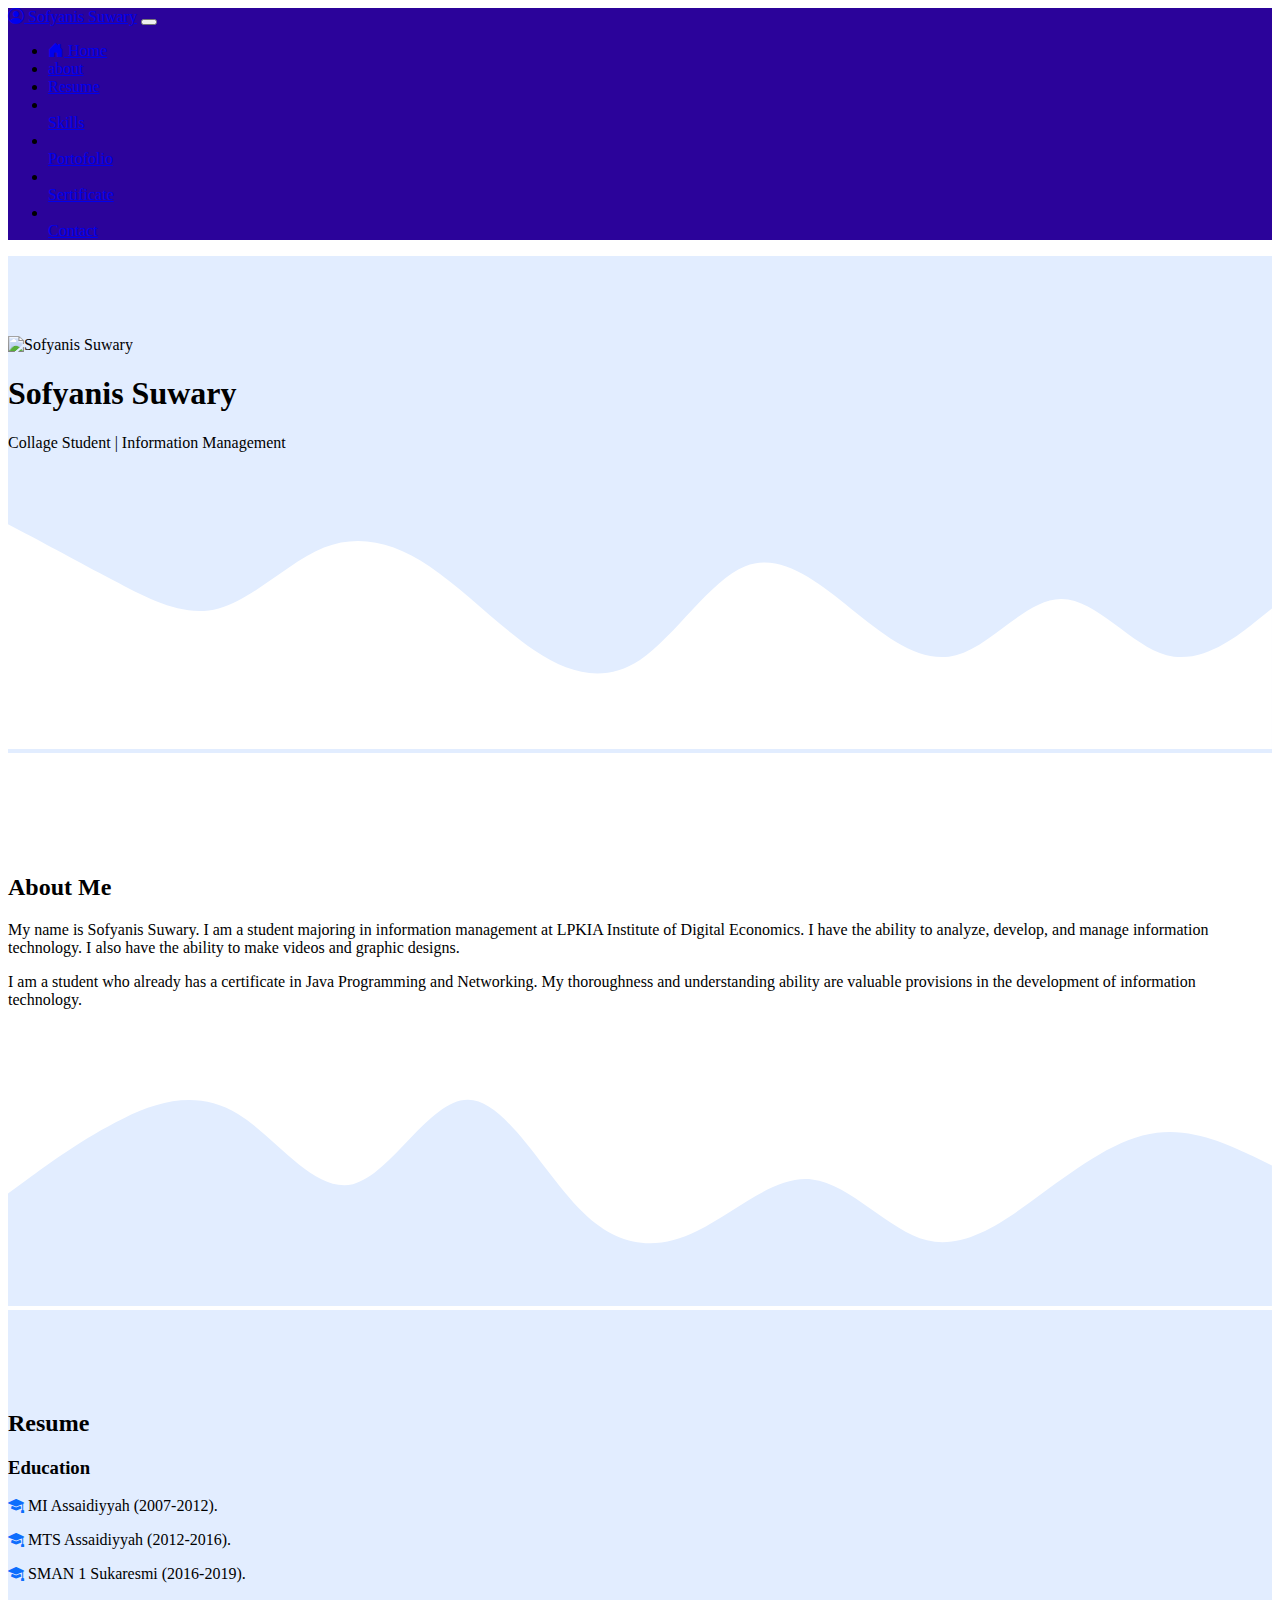
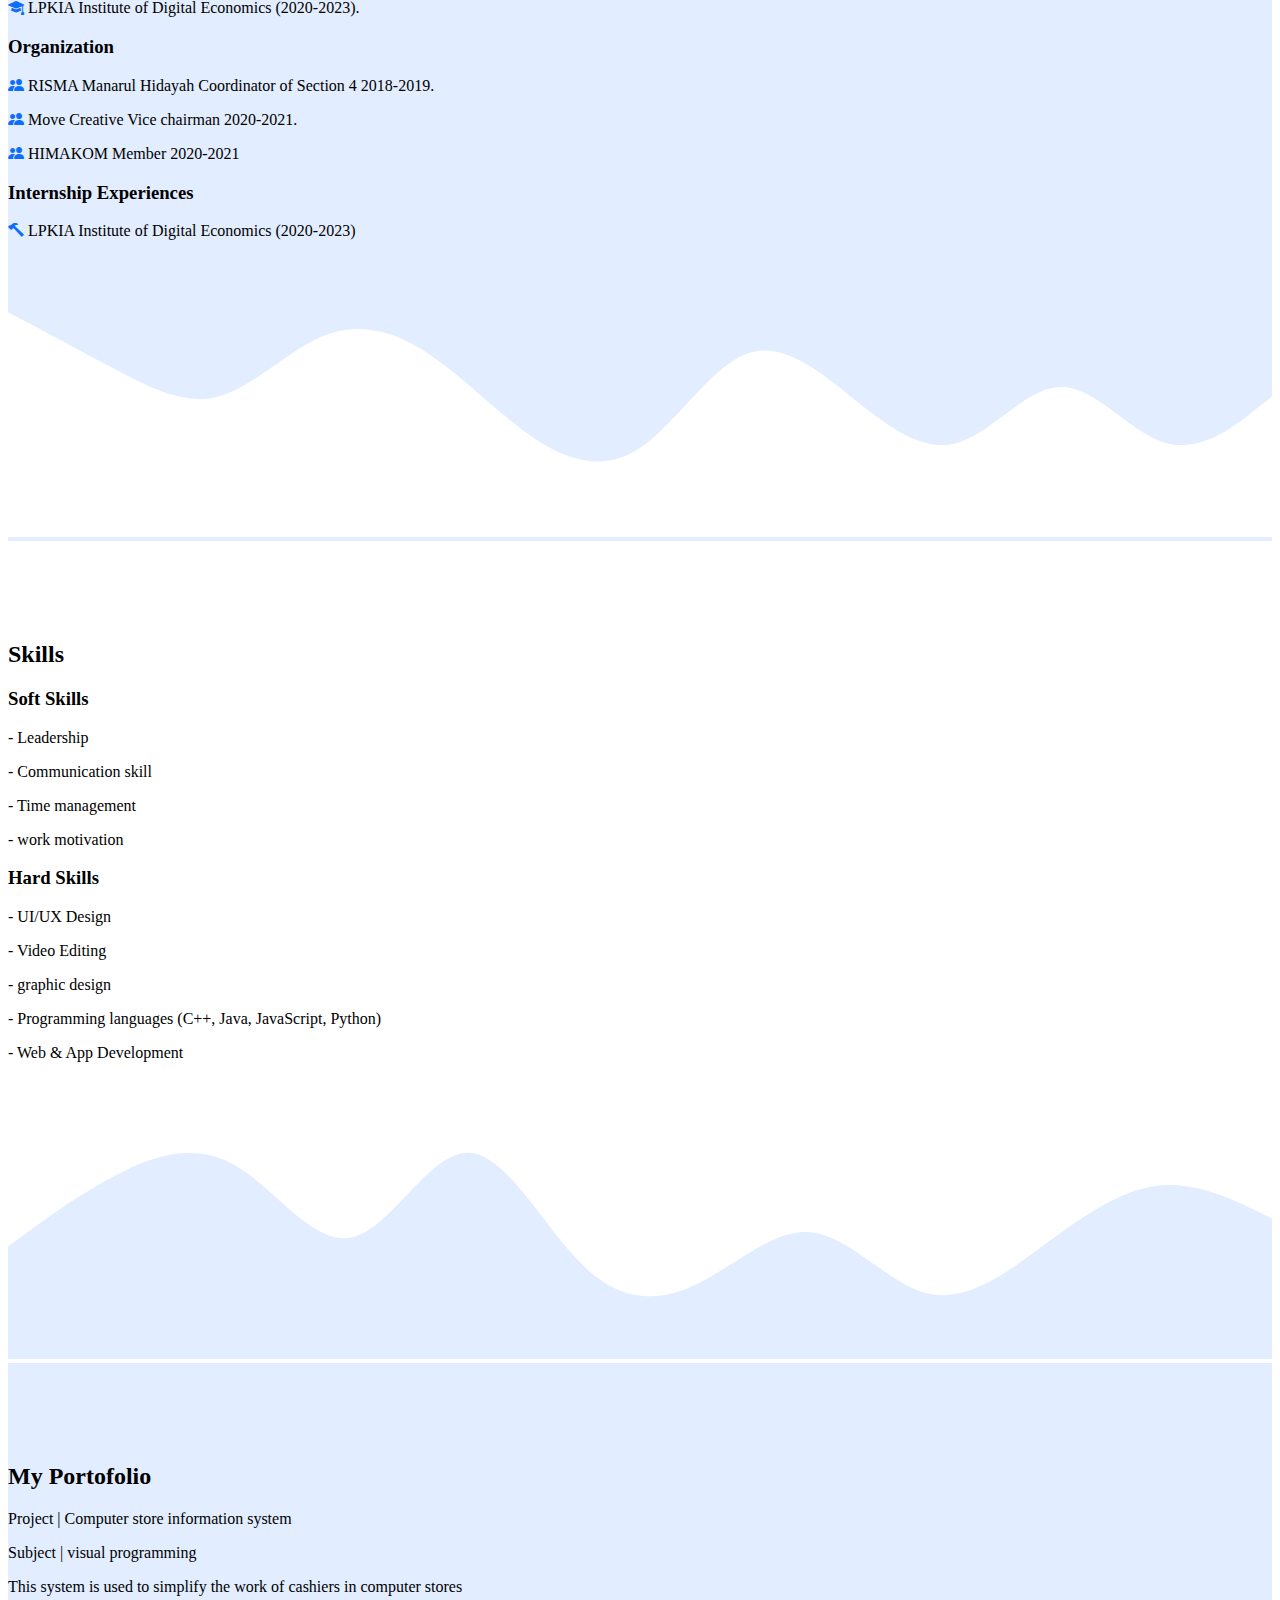
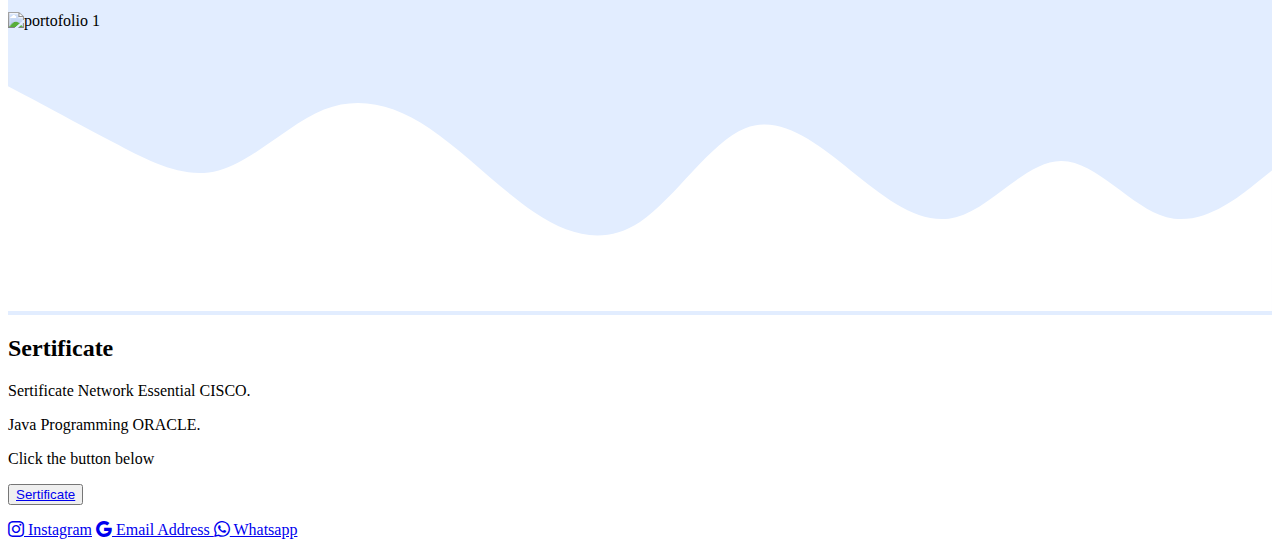
==== index.html @ a682ca97 "first commit" ====
<!DOCTYPE html>
<html lang="en">
  <head>
    <!-- Required meta tags -->
    <meta cha rset="utf-8" />
    <meta name="viewport" content="width=device-width, initial-scale=1" />

    <!-- Bootstrap CSS -->
    <link href="https://cdn.jsdelivr.net/npm/bootstrap@5.1.3/dist/css/bootstrap.min.css" rel="stylesheet" integrity="sha384-1BmE4kWBq78iYhFldvKuhfTAU6auU8tT94WrHftjDbrCEXSU1oBoqyl2QvZ6jIW3" crossorigin="anonymous" />

    <!-- My CSS -->
    <link rel="stylesheet" href="style.css" />

    <!-- Bootstrap Icon -->
    <link rel="stylesheet" href="https://cdn.jsdelivr.net/npm/bootstrap-icons@1.8.1/font/bootstrap-icons.css" />

    <title>My CV | Sofyanis Suwary</title>
  </head>
  <body id="home">
    <!-- navbar -->
    <nav class="navbar navbar-expand-lg navbar-dark shadow-sm fixed-top" style="background-color: #2b039a">
      <div class="container">
        <a class="navbar-brand" href="#"><i class="bi bi-person-circle"></i> Sofyanis Suwary</a>
        <button class="navbar-toggler" type="button" data-bs-toggle="collapse" data-bs-target="#navbarNavAltMarkup" aria-controls="navbarNavAltMarkup" aria-expanded="false" aria-label="Toggle navigation">
          <span class="navbar-toggler-icon"></span>
        </button>
        <div class="collapse navbar-collapse" id="navbarNavAltMarkup">
          <ul class="navbar-nav ms-auto">
            <li class="nav-item">
              <a class="nav-link active" aria-current="page" href="#home"><i class="bi bi-house-door-fill"></i> Home</a>
            </li>
            <li class="nav-item">
              <a class="nav-link" href="#about">about</a>
            </li>
            <li class="nav-item">
              <a class="nav-link" href="#resume">Resume</a>
            </li>
            <li class="nav-item"></li>
              <a class="nav-link" href="#skill">Skills</a>
            </li>
            <li class="nav-item"></li>
              <a class="nav-link" href="#portofolio">Portofolio</a>
            </li>
            </li>
            <li class="nav-item"></li>
              <a class="nav-link" href="#sertificates">Sertificate</a>
            </li>
            <li class="nav-item"></li>
              <a class="nav-link" href="#contact">Contact</a>
            </li>
          </ul>
        </div>
      </div>
    </nav>
    <!-- akhir navbar -->

    <!-- jumbotron -->
    <section class="jumbotron text-center">
      <img src="../mycv/image/IMG_20211024_140200.jpg" alt="Sofyanis Suwary" class="rounded-circle img-thumbnail" />
      <h1 class="display-4">Sofyanis Suwary</h1>
      <p class="lead">Collage Student | Information Management</p>
      <svg xmlns="http://www.w3.org/2000/svg" viewBox="0 0 1440 320">
        <path
          fill="#ffffff"
          fill-opacity="1"
          d="M0,64L20,74.7C40,85,80,107,120,128C160,149,200,171,240,160C280,149,320,107,360,90.7C400,75,440,85,480,112C520,139,560,181,600,208C640,235,680,245,720,218.7C760,192,800,128,840,112C880,96,920,128,960,160C1000,192,1040,224,1080,213.3C1120,203,1160,149,1200,149.3C1240,149,1280,203,1320,213.3C1360,224,1400,192,1420,176L1440,160L1440,320L1420,320C1400,320,1360,320,1320,320C1280,320,1240,320,1200,320C1160,320,1120,320,1080,320C1040,320,1000,320,960,320C920,320,880,320,840,320C800,320,760,320,720,320C680,320,640,320,600,320C560,320,520,320,480,320C440,320,400,320,360,320C320,320,280,320,240,320C200,320,160,320,120,320C80,320,40,320,20,320L0,320Z"
        ></path>
      </svg>
    </section>
    <h1></h1>
    <!-- akhir jumbotron -->

    <!-- About -->
    <section id="about">
      <div class="container">
        <div class="row text-center mb-3">
          <div class="col">
            <h2>About Me</h2>
          </div>
        </div>
        <div class="row justify-content-center fs-5 text-center">
          <div class="col-md-4">
            <p>My name is Sofyanis Suwary. I am a student majoring in information management at LPKIA Institute of Digital Economics. I have the ability to analyze, develop, and manage information technology. I also have the ability to make videos and graphic designs.</p>
          </div>
          <div class="col-md-4">
            <p>I am a student who already has a certificate in Java Programming and Networking. My thoroughness and understanding ability are valuable provisions in the development of information technology.</p>
          </div>
        </div>
      </div>
      <svg xmlns="http://www.w3.org/2000/svg" viewBox="0 0 1440 320">
        <path
          fill="#e2edff"
          fill-opacity="1"
          d="M0,192L21.8,176C43.6,160,87,128,131,106.7C174.5,85,218,75,262,101.3C305.5,128,349,192,393,181.3C436.4,171,480,85,524,85.3C567.3,85,611,171,655,213.3C698.2,256,742,256,785,234.7C829.1,213,873,171,916,176C960,181,1004,235,1047,245.3C1090.9,256,1135,224,1178,192C1221.8,160,1265,128,1309,122.7C1352.7,117,1396,139,1418,149.3L1440,160L1440,320L1418.2,320C1396.4,320,1353,320,1309,320C1265.5,320,1222,320,1178,320C1134.5,320,1091,320,1047,320C1003.6,320,960,320,916,320C872.7,320,829,320,785,320C741.8,320,698,320,655,320C610.9,320,567,320,524,320C480,320,436,320,393,320C349.1,320,305,320,262,320C218.2,320,175,320,131,320C87.3,320,44,320,22,320L0,320Z"
        ></path>
      </svg>
    </section>
    <!-- akhir About -->

    <!-- Resume -->
    <section id="resume">
      <div class="container">
        <div class="row text-center mb-3">
          <div class="col">
            <h2>Resume</h2>
          </div>
        </div>
        <div class="row">
          <div class="col-md-4 mb-3">
            <h3 class="text-center">Education</h3>
            <p><i class="bi bi-mortarboard-fill" style="color: #0d6efd"></i> MI Assaidiyyah (2007-2012).</p>
            <p><i class="bi bi-mortarboard-fill" style="color: #0d6efd"></i> MTS Assaidiyyah (2012-2016).</p>
            <p><i class="bi bi-mortarboard-fill" style="color: #0d6efd"></i> SMAN 1 Sukaresmi (2016-2019).</p>
            <p><i class="bi bi-mortarboard-fill" style="color: #0d6efd"></i> LPKIA Institute of Digital Economics (2020-2023).</p>
          </div>
          <div class="col-md-4 mb-3">
            <h3 class="text-center">Organization</h3>
            <p><i class="bi bi-people-fill" style="color: #0d6efd"></i> RISMA Manarul Hidayah Coordinator of Section 4 2018-2019. </p>
            <p><i class="bi bi-people-fill" style="color: #0d6efd"></i> Move Creative Vice chairman 2020-2021.</p>
            <p><i class="bi bi-people-fill" style="color: #0d6efd"></i> HIMAKOM Member 2020-2021</p>
          </div>
          <div class="col-md-4 mb-3">
            <h3 class="text-center">Internship Experiences</h3>
            <p><i class="bi bi-hammer" style="color: #0d6efd"></i> LPKIA Institute of Digital Economics (2020-2023)</p>
          </div>
        </div>
      </div>
      <svg xmlns="http://www.w3.org/2000/svg" viewBox="0 0 1440 320">
        <path
          fill="#ffffff"
          fill-opacity="1"
          d="M0,64L20,74.7C40,85,80,107,120,128C160,149,200,171,240,160C280,149,320,107,360,90.7C400,75,440,85,480,112C520,139,560,181,600,208C640,235,680,245,720,218.7C760,192,800,128,840,112C880,96,920,128,960,160C1000,192,1040,224,1080,213.3C1120,203,1160,149,1200,149.3C1240,149,1280,203,1320,213.3C1360,224,1400,192,1420,176L1440,160L1440,320L1420,320C1400,320,1360,320,1320,320C1280,320,1240,320,1200,320C1160,320,1120,320,1080,320C1040,320,1000,320,960,320C920,320,880,320,840,320C800,320,760,320,720,320C680,320,640,320,600,320C560,320,520,320,480,320C440,320,400,320,360,320C320,320,280,320,240,320C200,320,160,320,120,320C80,320,40,320,20,320L0,320Z"
        ></path>
      </svg>
    </section>
    <!-- akhir Resume -->

    <!-- Skill -->
    <section id="skill">
      <div class="container">
        <div class="row text-center mb-3">
          <div class="col">
            <h2>Skills</h2>
          </div>
        </div>
        <div class="row justify-content-center fs-5">
          <div class="col-md-5">
            <h3>Soft Skills</h3>
            <p>- Leadership</p>
            <p>- Communication skill</p>
            <p>- Time management</p>
            <p>- work motivation</p>
          </div>
          <div class="col-md-5">
            <h3>Hard Skills</h3>
            <p>- UI/UX Design</p>
            <p>- Video Editing</p>
            <p>- graphic design</p>
            <p>- Programming languages (C++, Java, JavaScript, Python)</p>
            <p>- Web & App Development</p>
          </div>
        </div>
      </div>
      <svg xmlns="http://www.w3.org/2000/svg" viewBox="0 0 1440 320">
        <path
          fill="#e2edff"
          fill-opacity="1"
          d="M0,192L21.8,176C43.6,160,87,128,131,106.7C174.5,85,218,75,262,101.3C305.5,128,349,192,393,181.3C436.4,171,480,85,524,85.3C567.3,85,611,171,655,213.3C698.2,256,742,256,785,234.7C829.1,213,873,171,916,176C960,181,1004,235,1047,245.3C1090.9,256,1135,224,1178,192C1221.8,160,1265,128,1309,122.7C1352.7,117,1396,139,1418,149.3L1440,160L1440,320L1418.2,320C1396.4,320,1353,320,1309,320C1265.5,320,1222,320,1178,320C1134.5,320,1091,320,1047,320C1003.6,320,960,320,916,320C872.7,320,829,320,785,320C741.8,320,698,320,655,320C610.9,320,567,320,524,320C480,320,436,320,393,320C349.1,320,305,320,262,320C218.2,320,175,320,131,320C87.3,320,44,320,22,320L0,320Z"
        ></path>
      </svg>
    </section>
    <!-- akhir Skill -->

    <!-- Portofolio -->
    <section id="portofolio">
      <div class="container">
        <div class="row text-center mb-3">
          <div class="col">
            <h2>My Portofolio</h2>
          </div>
        </div>
        <div class="row justify-content-center">
          <div class="col-md-8">
            <p>Project | Computer store information system</p>
            <p>Subject | visual programming</p>
            <p>This system is used to simplify the work of cashiers in computer stores</p>
          </div>
        </div>
        <div class="row justify-content-center">
          <div class="col-md-8 mb-3">
            <div class="card">
              <img src="../mycv/image/halaman utama.PNG" class="card-img-top" alt="portofolio 1">
              <div class="card-body">
              </div>
            </div>
          </div>
        </div>
      </div>
      <svg xmlns="http://www.w3.org/2000/svg" viewBox="0 0 1440 320">
        <path
          fill="#ffffff"
          fill-opacity="1"
          d="M0,64L20,74.7C40,85,80,107,120,128C160,149,200,171,240,160C280,149,320,107,360,90.7C400,75,440,85,480,112C520,139,560,181,600,208C640,235,680,245,720,218.7C760,192,800,128,840,112C880,96,920,128,960,160C1000,192,1040,224,1080,213.3C1120,203,1160,149,1200,149.3C1240,149,1280,203,1320,213.3C1360,224,1400,192,1420,176L1440,160L1440,320L1420,320C1400,320,1360,320,1320,320C1280,320,1240,320,1200,320C1160,320,1120,320,1080,320C1040,320,1000,320,960,320C920,320,880,320,840,320C800,320,760,320,720,320C680,320,640,320,600,320C560,320,520,320,480,320C440,320,400,320,360,320C320,320,280,320,240,320C200,320,160,320,120,320C80,320,40,320,20,320L0,320Z"
        ></path>
      </svg>
    </section>
    <!-- akhir Portofolio -->

    <!-- Sertificates -->
    <section id="sertificates">
      <div class="container">
        <div class="row text text-center mb-3">
          <div class="col">
            <h2>Sertificate</h2>
          </div>
        </div>
        <div class="row justify-content-center text-center">
          <div class="col-md-4 mb-3">
            <p>Sertificate Network Essential CISCO.</p>
          </div>
          <div class="col-md-4 mb-3">
            <p>Java Programming ORACLE.</p>
          </div>
        </div>
        <div class="row justify-content-center mb-3">
          <div class="col-md-8">
            <p class="text-center">Click the button below</p>
            <div class="d-grid gap-2">
              <button class="btn btn-primary" type="button"><a href="index2.html" class="text-white fw-bold">Sertificate</a></button>
            </div>
          </div>
        </div>
      </div>
    </section>
    <!-- akhir Sertificates -->

    <!-- Contact -->
    <section id="contact">
      <footer class="bg-primary text-white text-center p-2">
        <p>
          <a href="https://www.instagram.com/sofyanis_suwary/" target="_blank" class="text-white fw-bold"><i class="bi bi-instagram"></i> Instagram</a>
          <a href="mailto:sofyanis.suwary9@gmail.com" target="_blank" class="text-white fw-bold"><i class="bi bi-google"></i> Email Address </a>
          <a href="https://api.whatsapp.com/send?phone=6281573299590" target="_blank" class="text-white fw-bold"><i class="bi bi-whatsapp"></i> Whatsapp</a>
        </p>
      </footer>
    </section>
    <!-- akhir Contact -->

    <script src="https://cdn.jsdelivr.net/npm/bootstrap@5.1.3/dist/js/bootstrap.bundle.min.js" integrity="sha384-ka7Sk0Gln4gmtz2MlQnikT1wXgYsOg+OMhuP+IlRH9sENBO0LRn5q+8nbTov4+1p" crossorigin="anonymous"></script>
  </body>
</html>
---- style.css ----
.jumbotron {
  padding-top: 5rem;
  background-color: #e2edff;
}

#about {
  padding-top: 5rem;
}

#resume {
  padding-top: 5rem;
  background-color: #e2edff;
}

#skill {
  padding-top: 5rem;
}

#portofolio {
  padding-top: 5rem;
  background-color: #e2edff;
}

#sertificate {
  padding-top: 5rem;
}
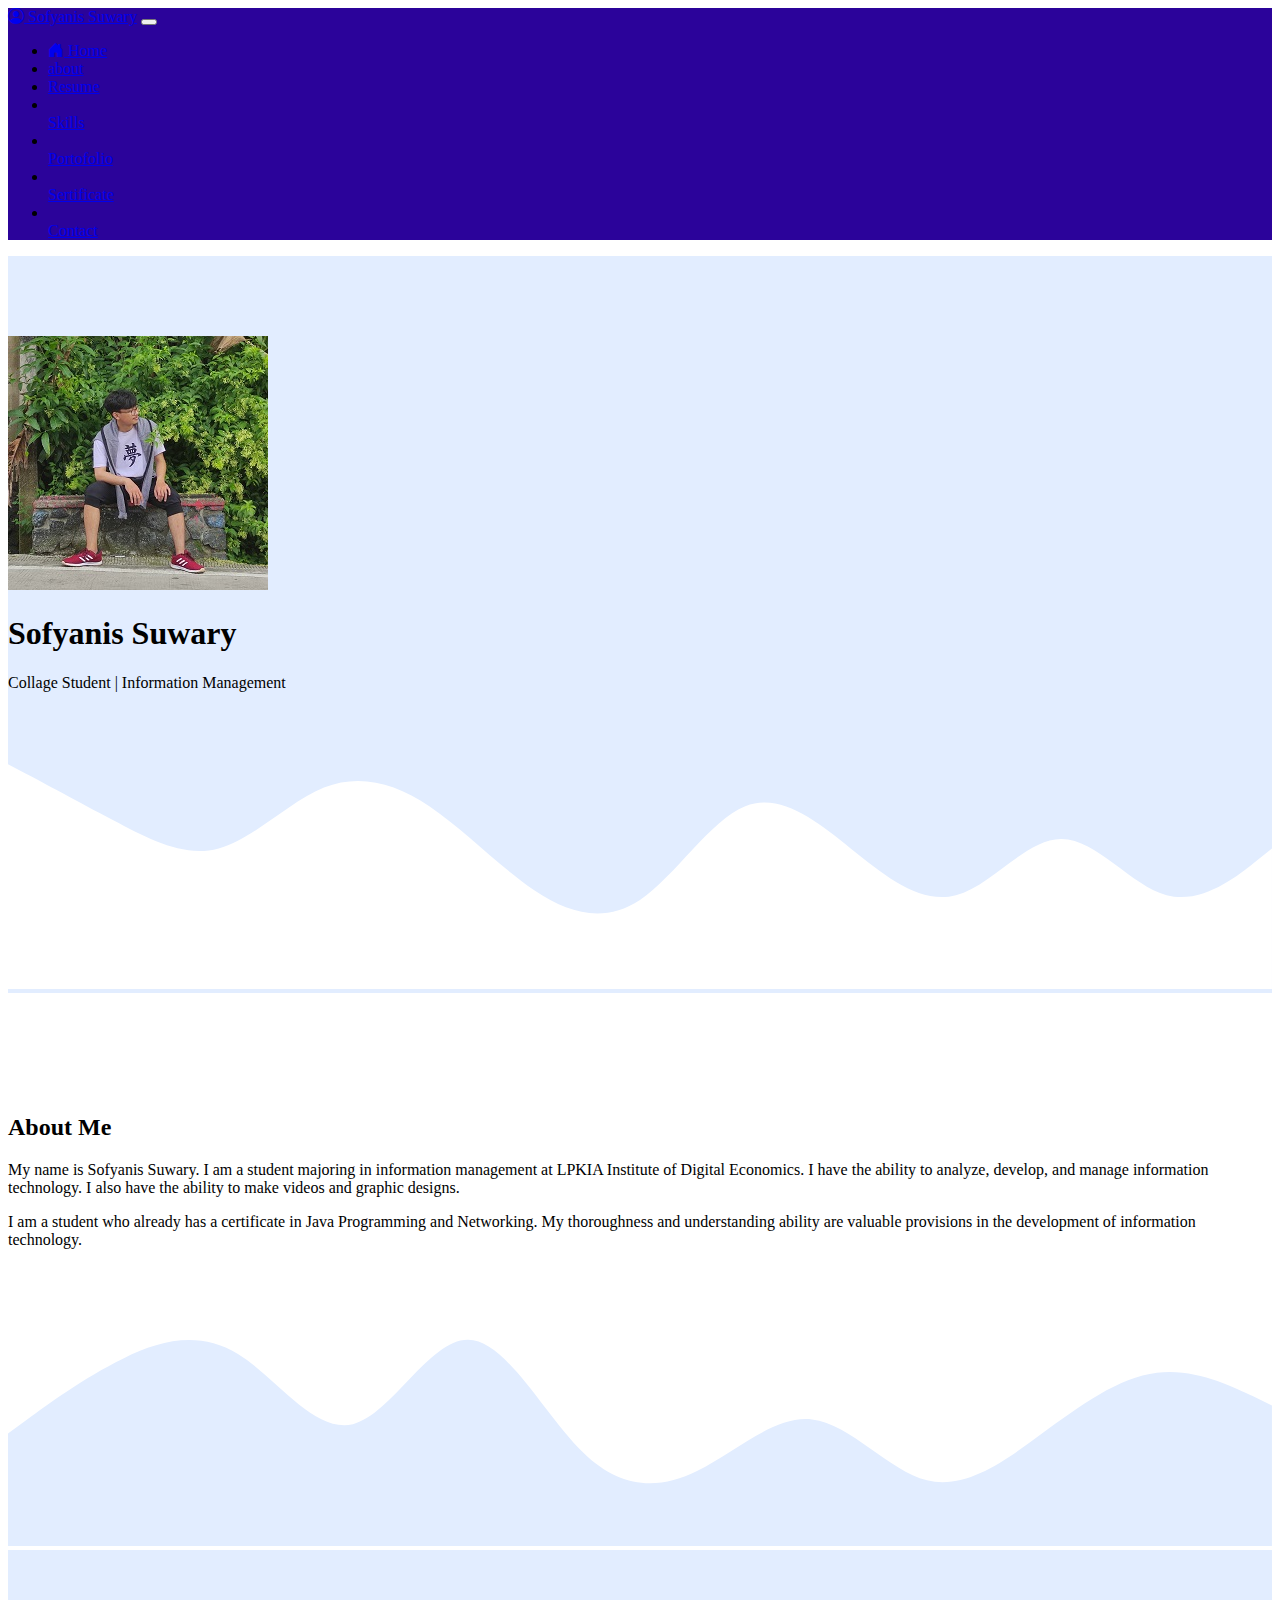
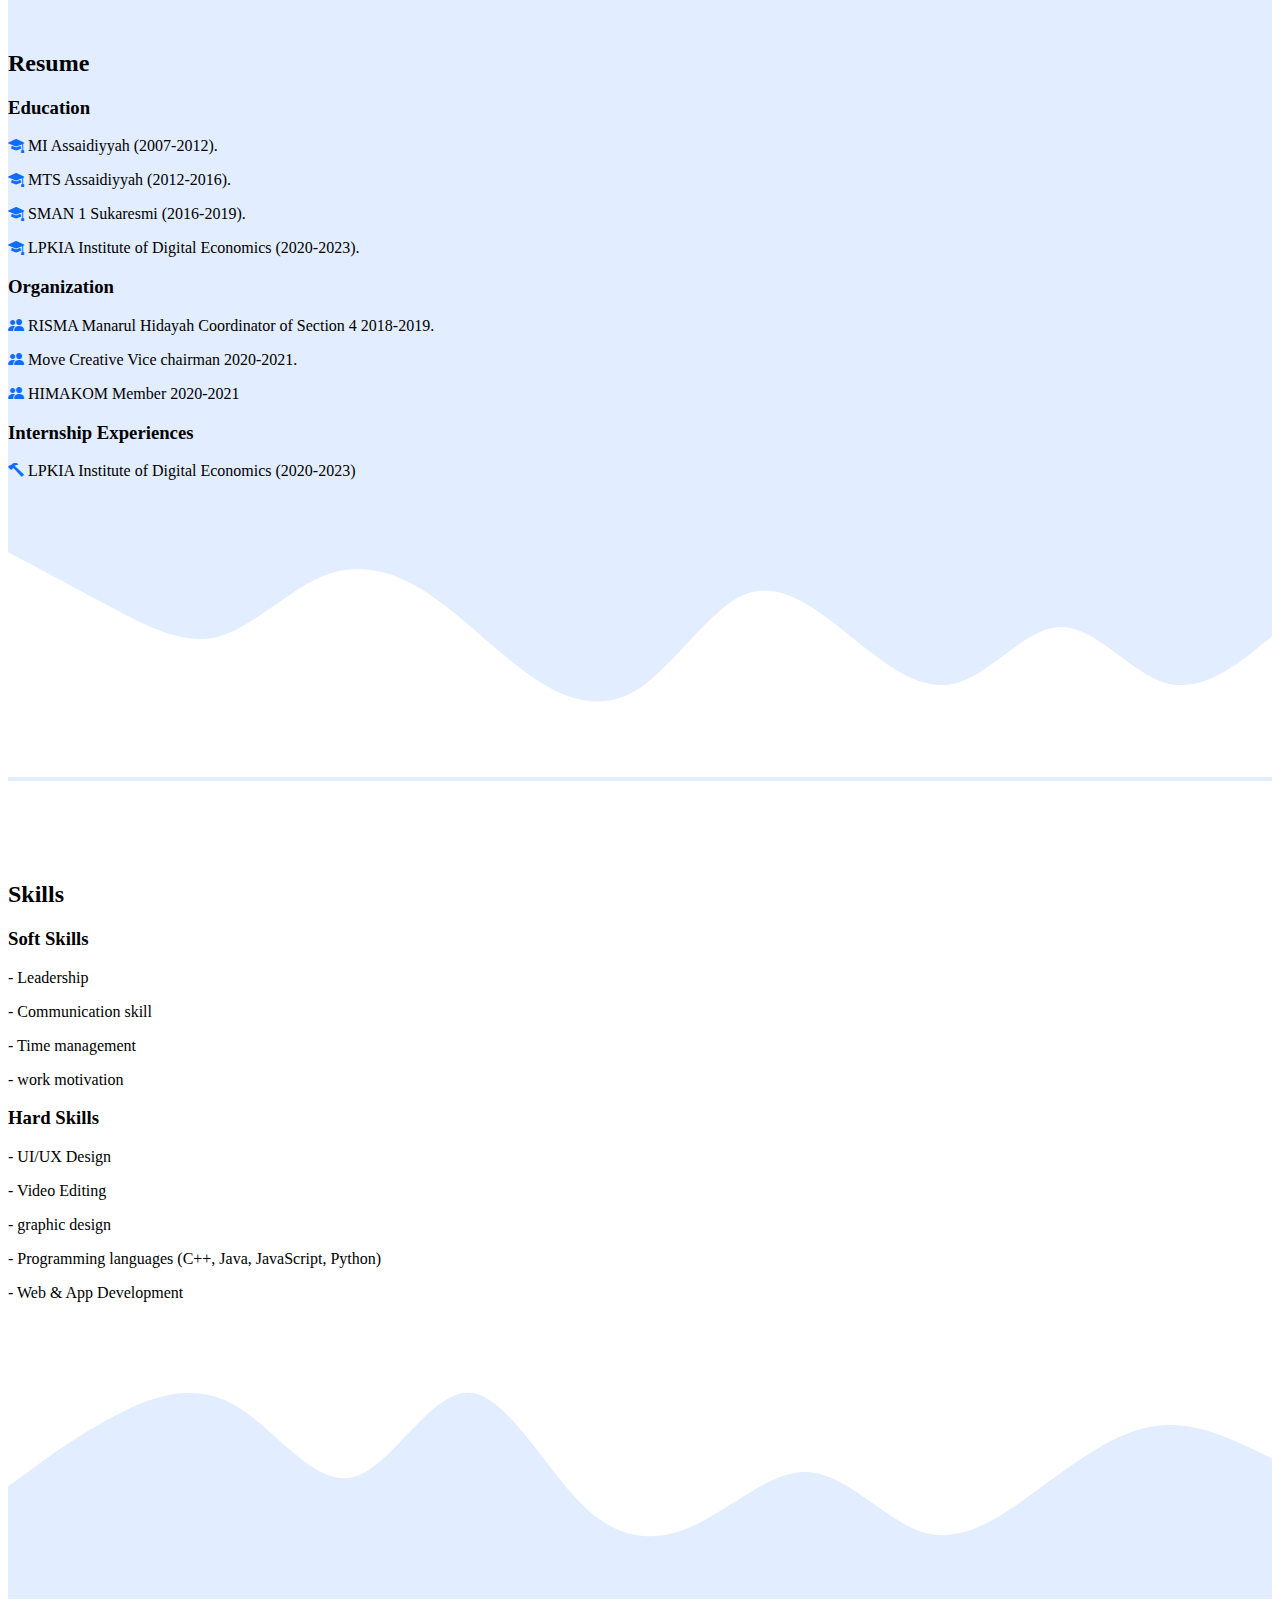
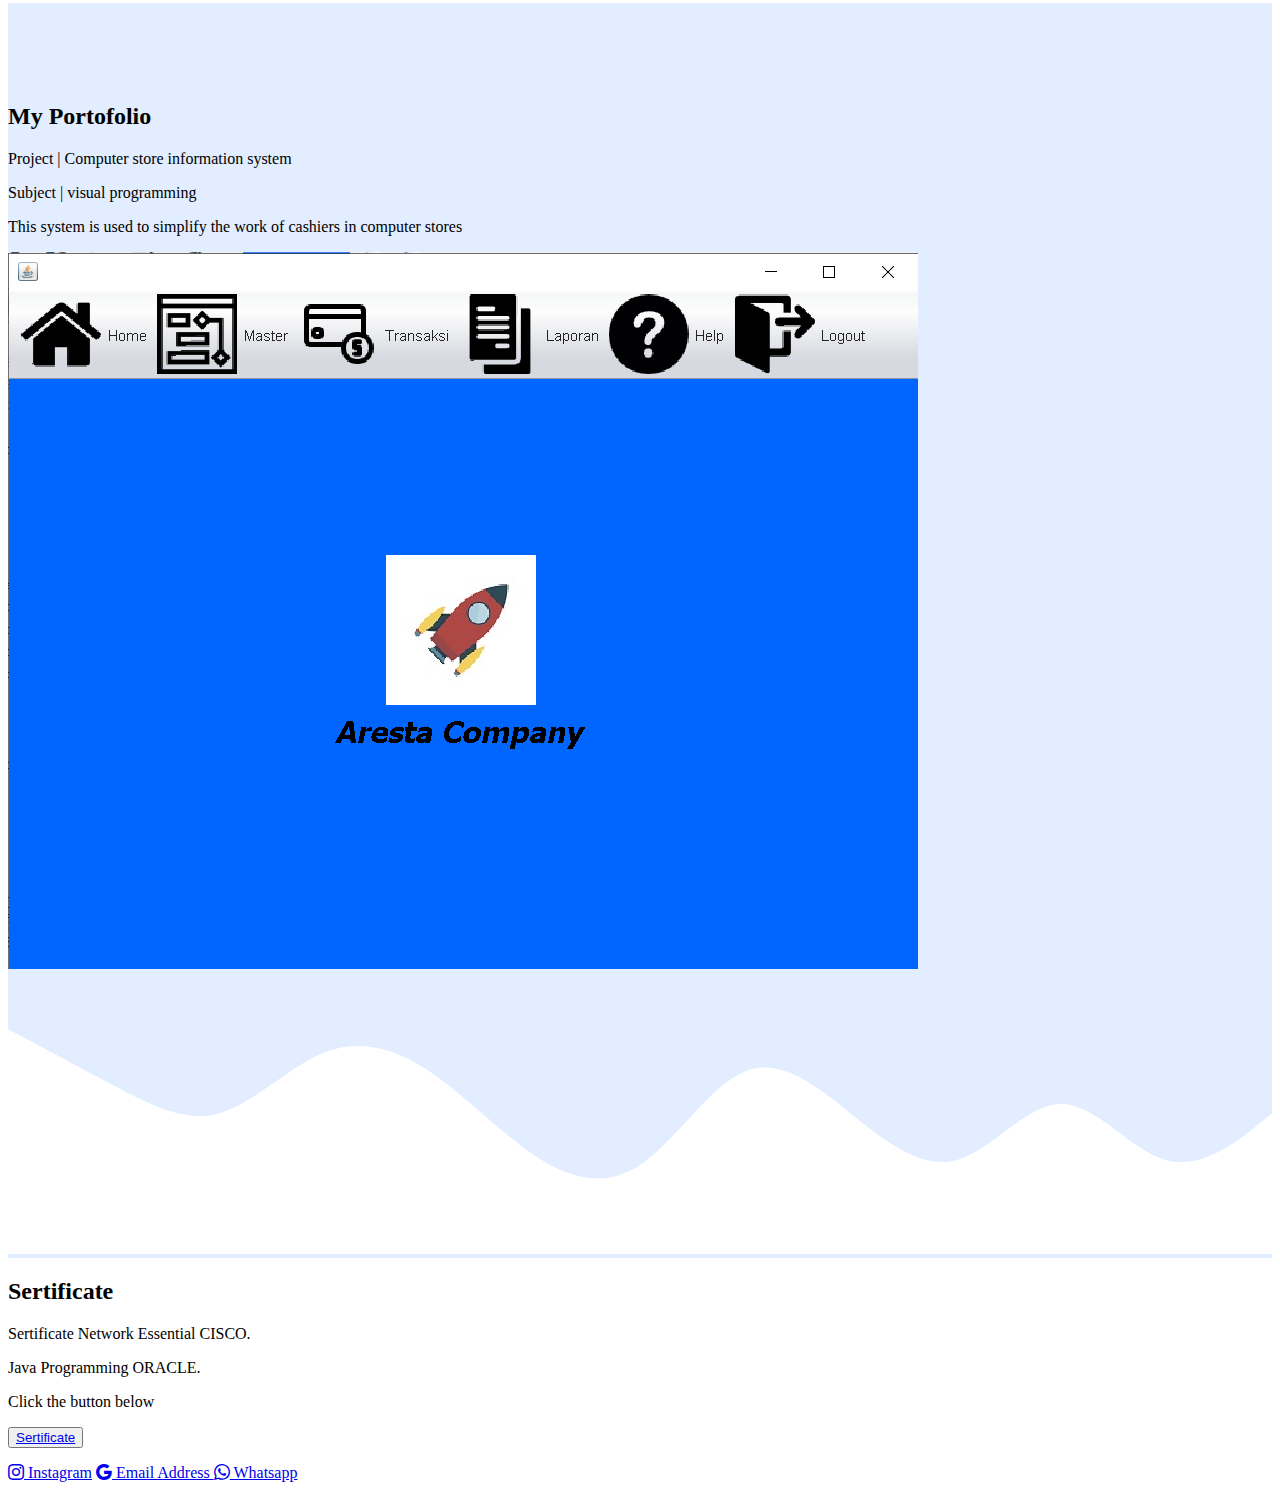
==== commit df027f58: "mengubah folder gambar" ====
--- a/index.html
+++ b/index.html
@@ -56,7 +56,7 @@
 
     <!-- jumbotron -->
     <section class="jumbotron text-center">
-      <img src="../mycv/image/IMG_20211024_140200.jpg" alt="Sofyanis Suwary" class="rounded-circle img-thumbnail" />
+      <img src="image/IMG_20211024_140200.jpg" alt="Sofyanis Suwary" class="rounded-circle img-thumbnail" />
       <h1 class="display-4">Sofyanis Suwary</h1>
       <p class="lead">Collage Student | Information Management</p>
       <svg xmlns="http://www.w3.org/2000/svg" viewBox="0 0 1440 320">
@@ -189,7 +189,7 @@
         <div class="row justify-content-center">
           <div class="col-md-8 mb-3">
             <div class="card">
-              <img src="../mycv/image/halaman utama.PNG" class="card-img-top" alt="portofolio 1">
+              <img src="image/halaman utama.PNG" class="card-img-top" alt="portofolio 1">
               <div class="card-body">
               </div>
             </div>
